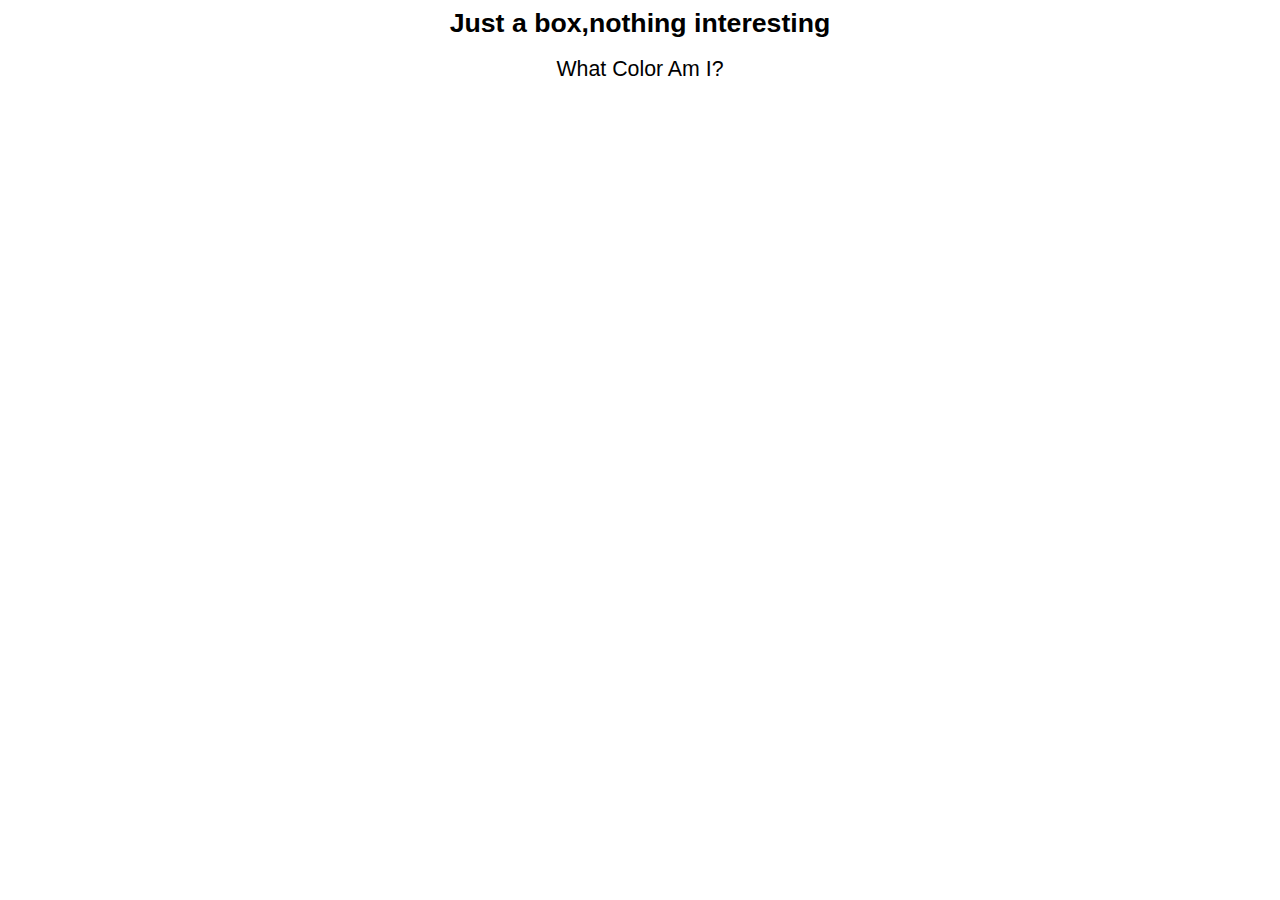
==== workshop2.html @ 74d0c0fc "Create workshop2.html" ====
<html>
  <head>
    <title>Page Title</title>
    <meta charset="utf-8" />

    <link rel="stylesheet" href="mystyle.css" />
  </head>
  <body>
    <center>
    <h1>Just a box,nothing interesting</h1>
    <div class="box">What Color Am I?</div>
</center>
  </body>
</html>
---- mystyle.css ----
h1{
    font-family:'Kanit',Arial, Helvetica, sans-serif;
    font-size: 20pt;
}
body{
    font-family:'Kanit',Arial, Helvetica, sans-serif;
    font-size: 16pt;
}
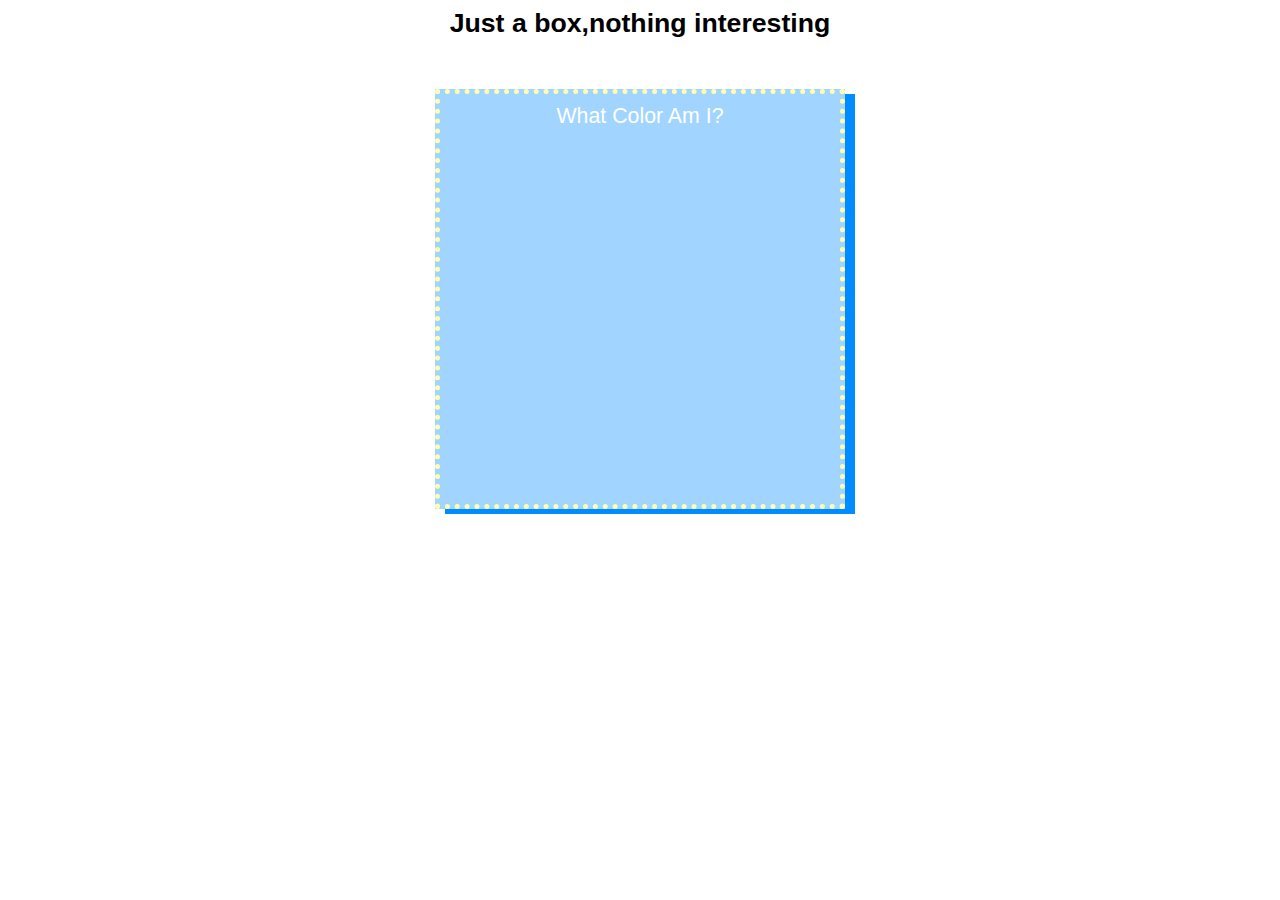
==== commit ab3e7425: "Update workshop2.html" ====
--- a/workshop2.html
+++ b/workshop2.html
@@ -6,6 +6,7 @@
     <link rel="stylesheet" href="mystyle.css" />
   </head>
   <body>
+    <Body background=""></Body>
     <center>
     <h1>Just a box,nothing interesting</h1>
     <div class="box">What Color Am I?</div>
--- a/mystyle.css
+++ b/mystyle.css
@@ -6,3 +6,20 @@
     font-family:'Kanit',Arial, Helvetica, sans-serif;
     font-size: 16pt;
 }
+.box{
+        width: 400px;
+        height: 400px;
+        color: rgb(255, 255, 255);
+        background-color:rgb(161, 213, 255);
+        text-align: center;
+        border: 5px dotted rgb(255, 255, 173);
+        padding-top: 10px;
+        margin: 50px 25px;
+        box-shadow: 10px 5px rgb(0, 140, 255);
+    }
+
+.box:hover{
+    background-color:rgb(255, 189, 189);
+    box-shadow: 10px 5px rgb(255, 6, 101);
+    
+}
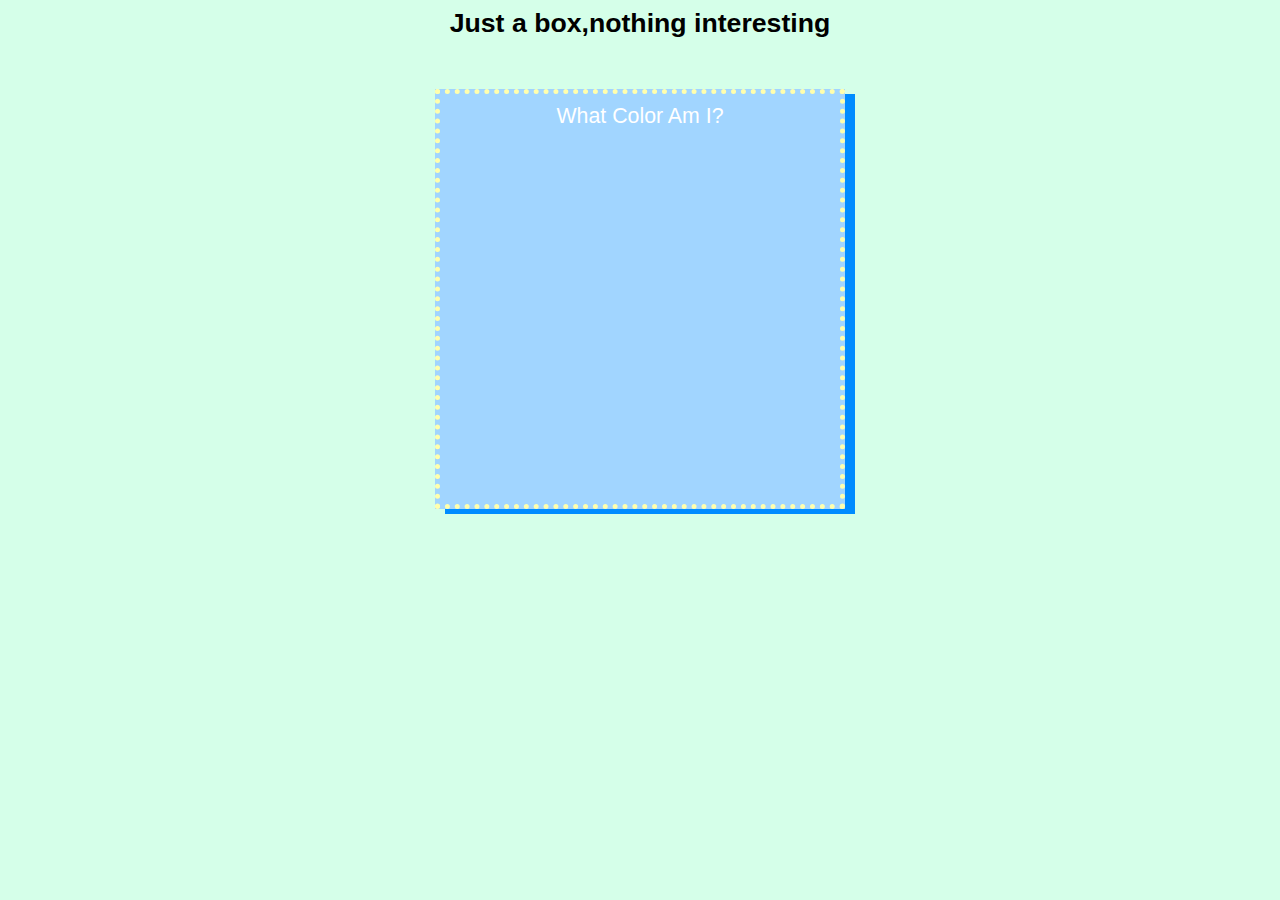
==== commit 177a9aa9: "Update workshop2.html" ====
--- a/workshop2.html
+++ b/workshop2.html
@@ -5,9 +5,9 @@
 
     <link rel="stylesheet" href="mystyle.css" />
   </head>
-  <body>
-    <Body background=""></Body>
+  <body style="background-color: rgb(213, 255, 233)">
     <center>
+    
     <h1>Just a box,nothing interesting</h1>
     <div class="box">What Color Am I?</div>
 </center>
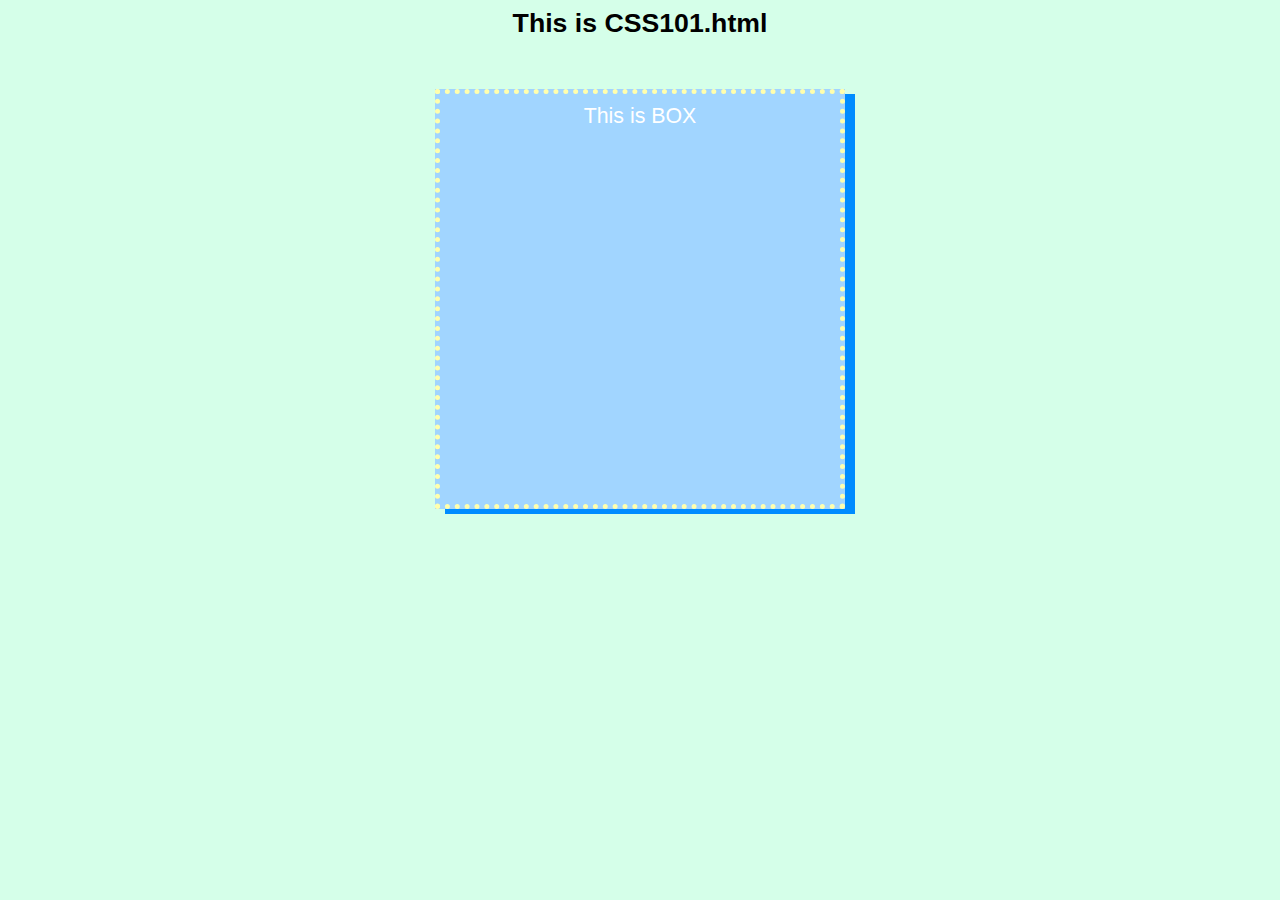
==== commit 4e8a88b9: "Update workshop2.html" ====
--- a/workshop2.html
+++ b/workshop2.html
@@ -5,11 +5,11 @@
 
     <link rel="stylesheet" href="mystyle.css" />
   </head>
+  <center>
   <body style="background-color: rgb(213, 255, 233)">
-    <center>
-    
-    <h1>Just a box,nothing interesting</h1>
-    <div class="box">What Color Am I?</div>
+    <h1>This is CSS101.html</h1>
+    <div style="text-align: center;"></div>
+    <div class="box">This is BOX</div>
+  </body>
 </center>
-  </body>
 </html>